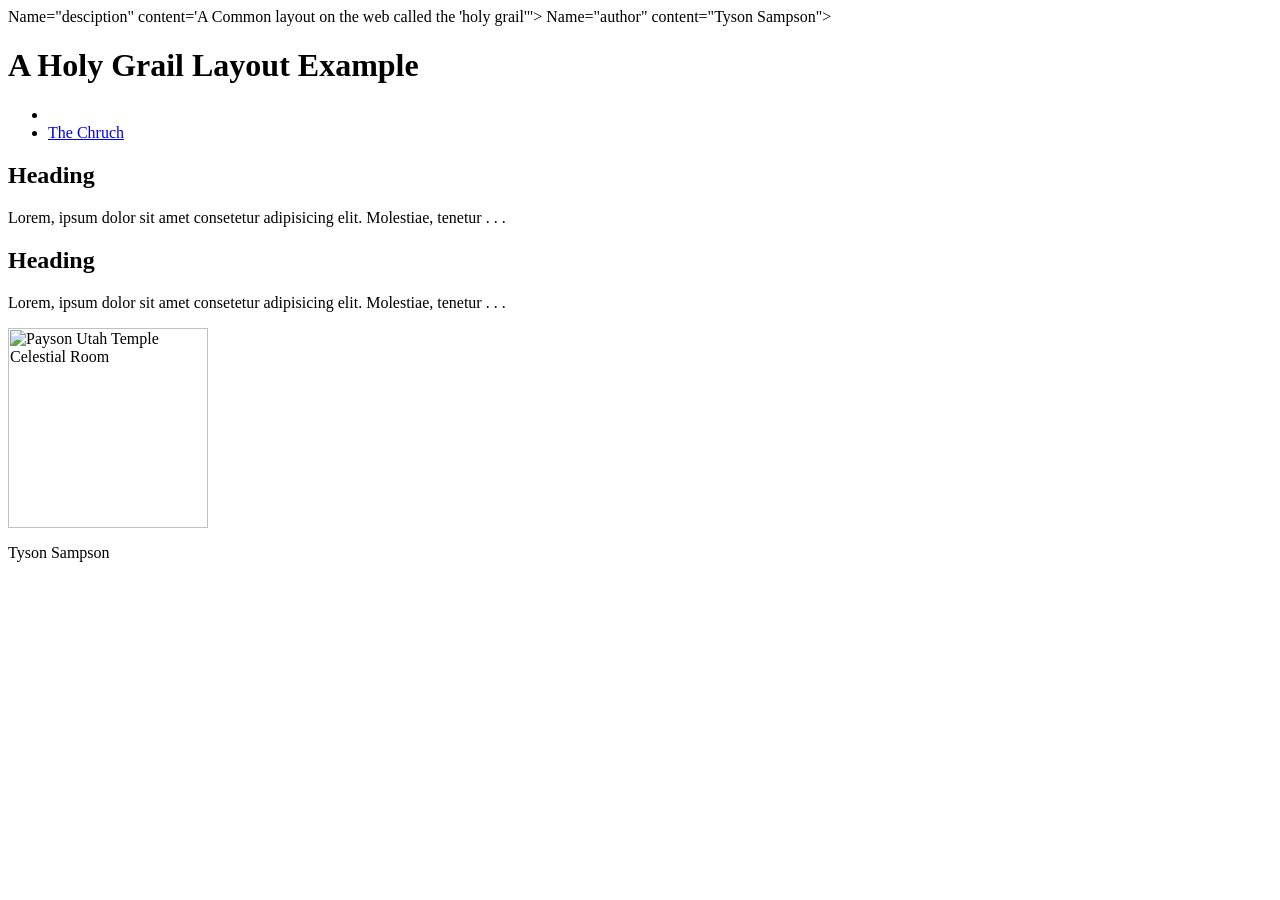
==== week02/holygrail.html @ 87ede2e5 "holy grail added" ====
<html lang="en-US">
<head>
    <meta charset="UTF-8">
    <meta name="viewport" content="width=device-width, initial-scale=1.0">
    <title>Tyson Sampson | Holy Grail Layout Example</title>
    <meta> Name="desciption" content='A Common layout on the web called the 'holy grail'">
    <meta> Name="author" content="Tyson Sampson">
</head>
<body>
    <header>
        <h1>A Holy Grail Layout Example</h1>
    </header>
    <nav>
        <ul>
            <li><a href="https://byui.edu"></BYU-Idaho></a></li>
            <li><a href="https://churchofjususchrist.org">The Chruch</a></li>
        </ul>
    </nav>
    <main>
        <section>
            <h2>Heading</h2>
            <p>Lorem, ipsum dolor sit amet consetetur adipisicing elit. Molestiae, tenetur . . .</p>
        </section>
        <section>
            <h2>Heading</h2>
            <p>Lorem, ipsum dolor sit amet consetetur adipisicing elit. Molestiae, tenetur . . .</p>
        </section>
    </main>
    <aside>
        <img src="https://content.churchofjesuschrist.org/templesldsorg/bc/Temples/photo-galleries/asuncion-paraguay/800x500/9-b23f4b26ab98f9daef285ce0d3aacb4f22df1aee.jpeg" alt="Payson Utah Temple Celestial Room" width="200">
    </aside>
    <footer>
        <p>Tyson Sampson</p>
    </footer>
</body>
</html>
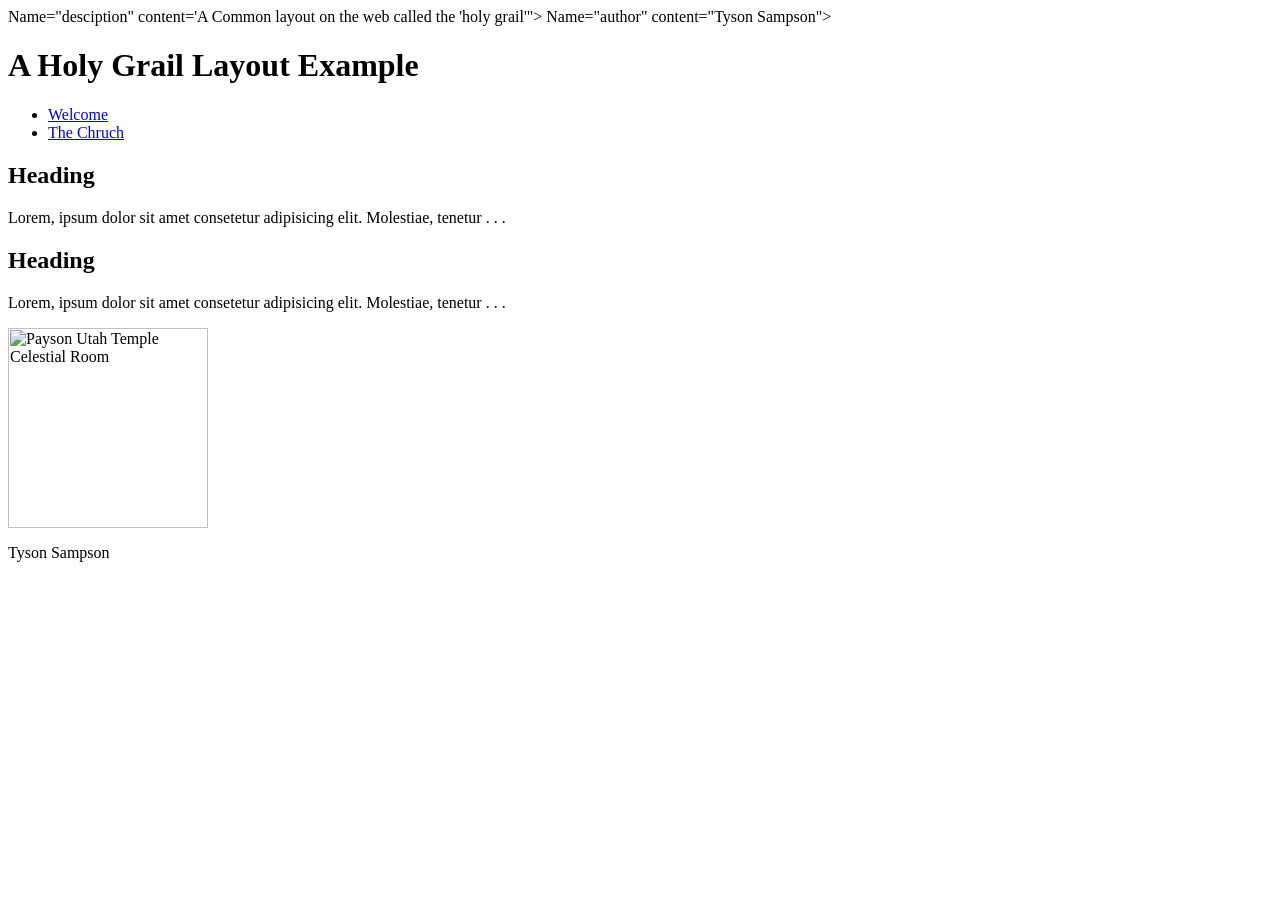
==== commit 9bd3fac5: "li update" ====
--- a/week02/holygrail.html
+++ b/week02/holygrail.html
@@ -12,7 +12,7 @@
     </header>
     <nav>
         <ul>
-            <li><a href="https://byui.edu"></BYU-Idaho></a></li>
+            <li><a href="https://byui.edu">Welcome</a></li>
             <li><a href="https://churchofjususchrist.org">The Chruch</a></li>
         </ul>
     </nav>
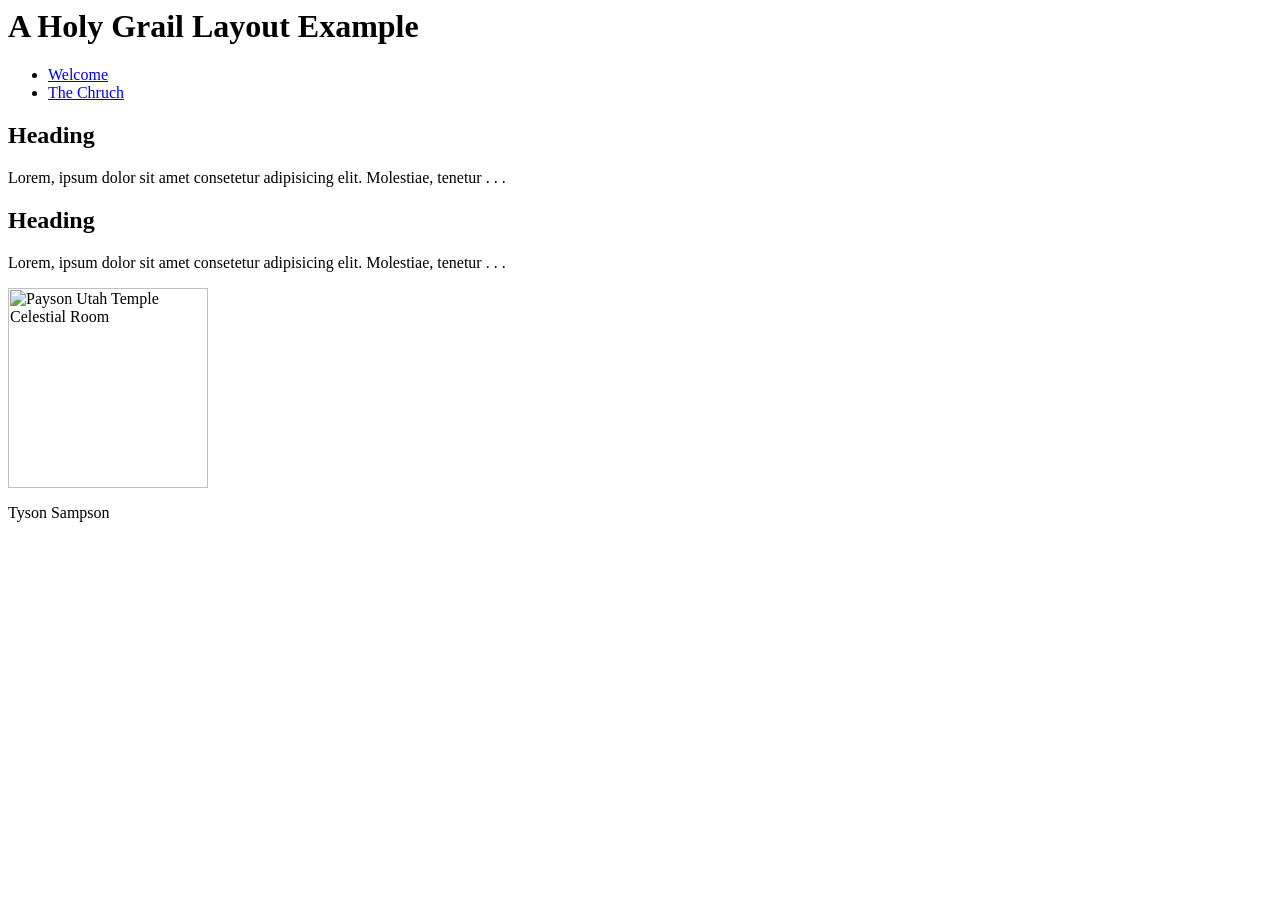
==== commit 350da54a: "layout fix" ====
--- a/week02/holygrail.html
+++ b/week02/holygrail.html
@@ -3,8 +3,6 @@
     <meta charset="UTF-8">
     <meta name="viewport" content="width=device-width, initial-scale=1.0">
     <title>Tyson Sampson | Holy Grail Layout Example</title>
-    <meta> Name="desciption" content='A Common layout on the web called the 'holy grail'">
-    <meta> Name="author" content="Tyson Sampson">
 </head>
 <body>
     <header>
